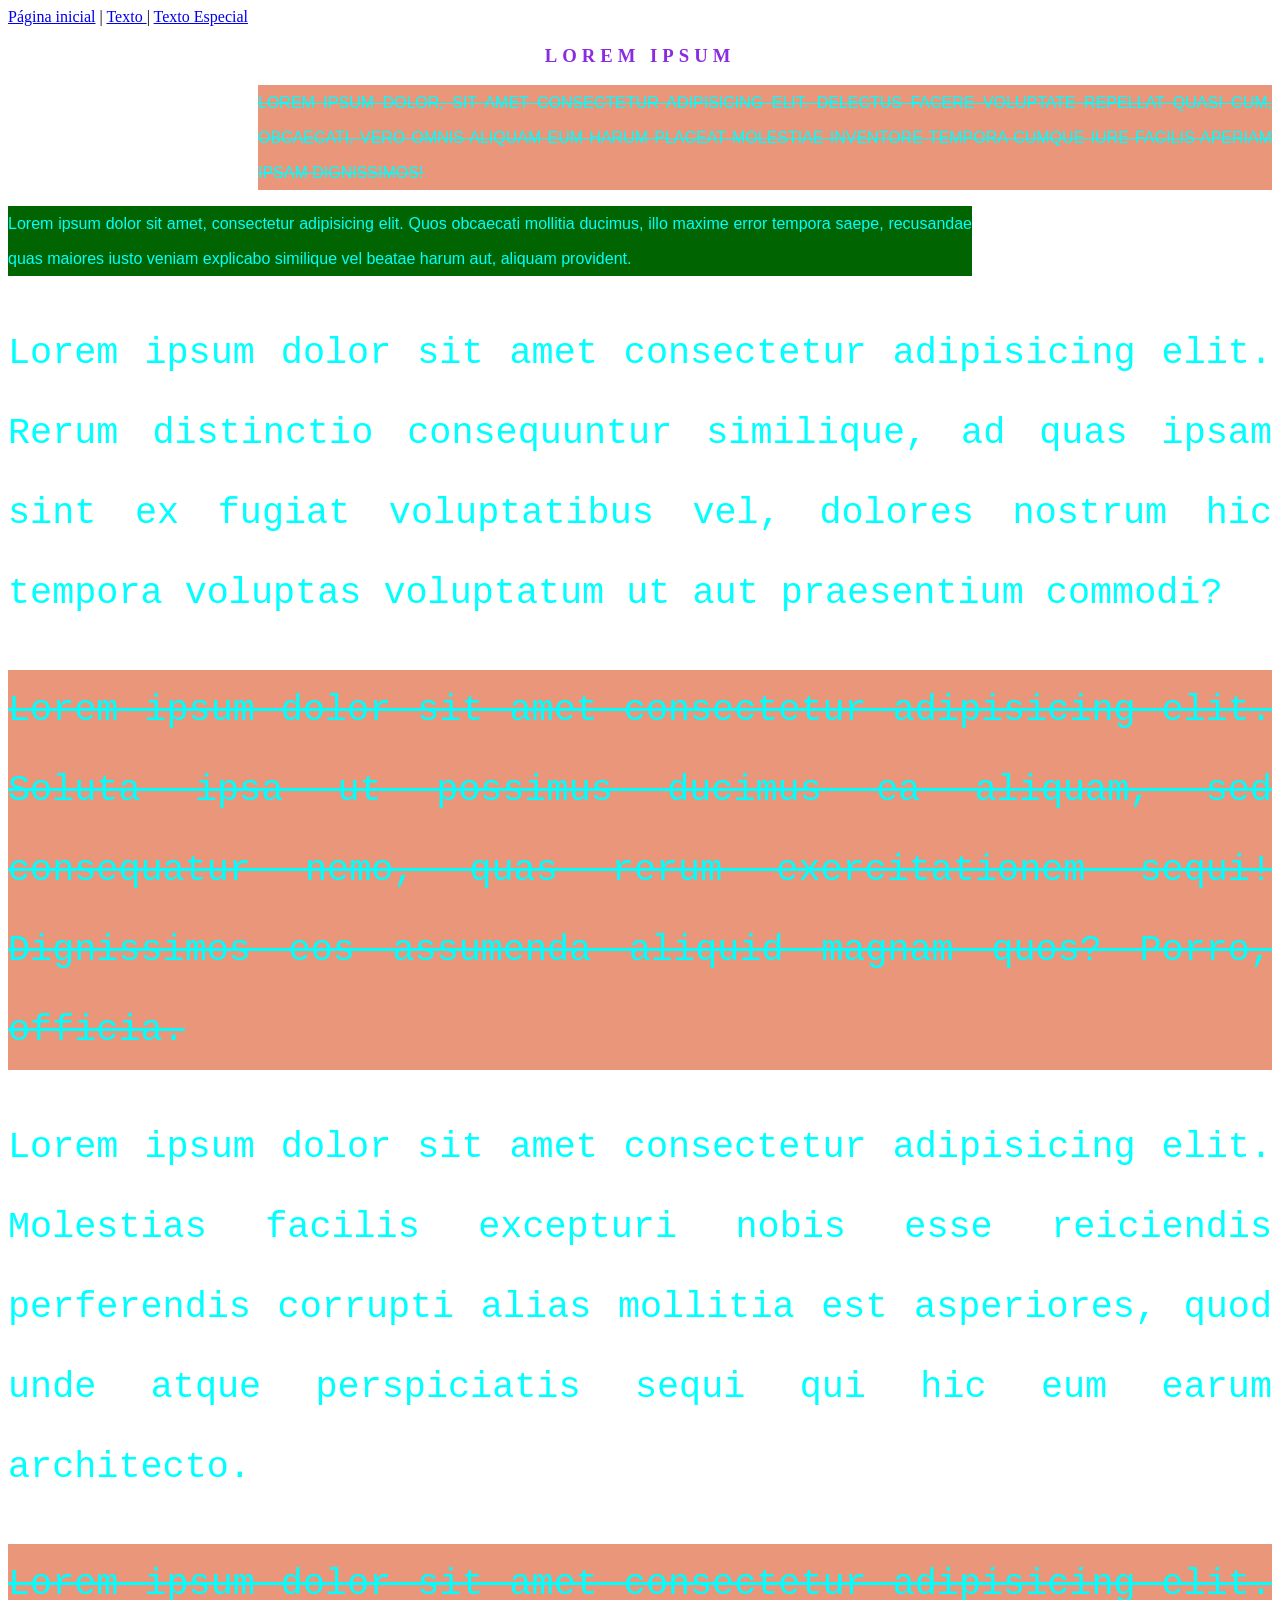
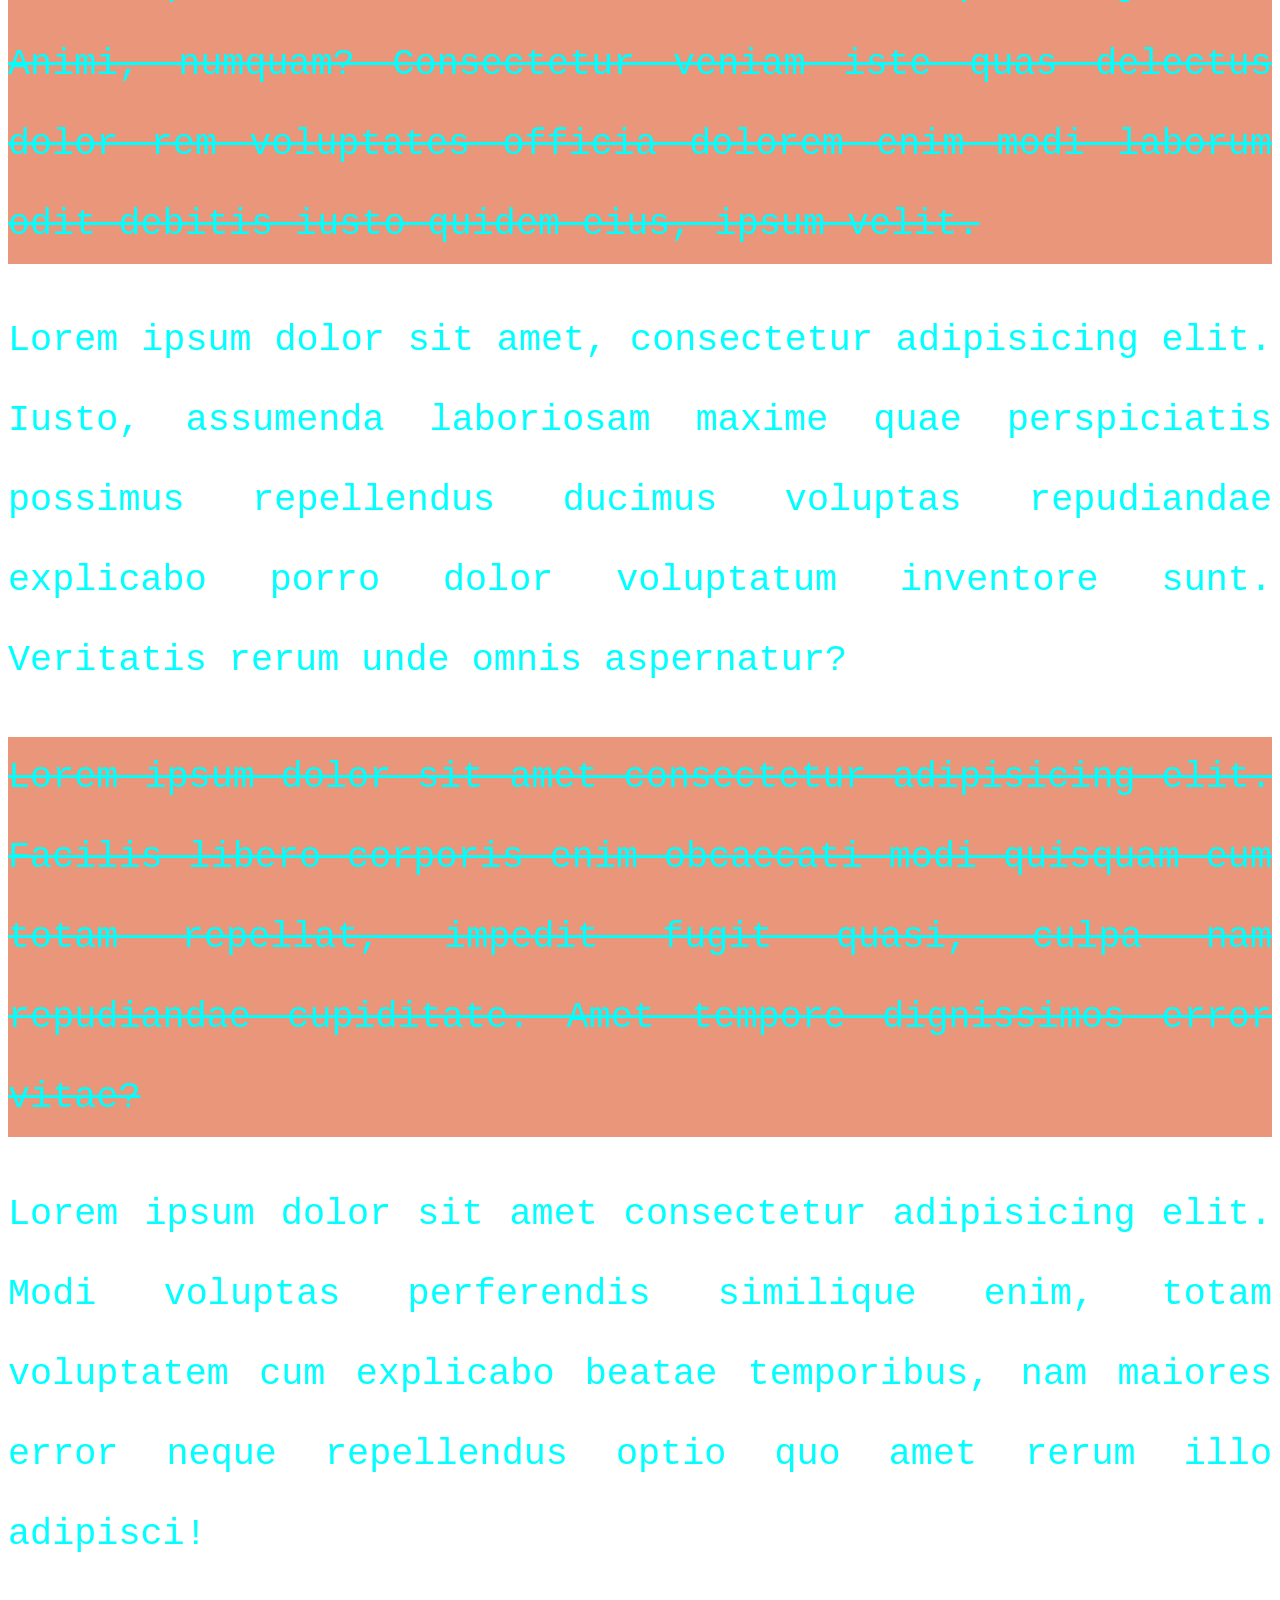
==== index.html @ 1bfa6fa8 "Criado link tex.html para style_text.css" ====
<!DOCTYPE html>
<html lang="pt-br">
<head>
    <meta charset="UTF-8">
    <meta name="viewport" content="width=device-width, initial-scale=1.0">
    <title>Projeto Web - HTML/CSS</title>
    <link rel="stylesheet" href="css/style_text.css">
</head>
<body>
    <div id="geral">
        <a href="../index.html">Página inicial</a> | <a href="/paginas/texto.html"> Texto </a> | <a href="outros/texto_especial.html">Texto Especial</a>
</div>

<div id="texto">
    <h3>Lorem ipsum</h3>

   <p id="paragrafo01" class="parag_especial"> Lorem ipsum dolor, sit amet consectetur adipisicing elit. Delectus facere voluptate repellat quasi cum, obcaecati, vero omnis aliquam eum harum placeat molestiae inventore tempora cumque iure facilis aperiam ipsam dignissimos!</p>
   <p id="paragrafo02"> Lorem ipsum dolor sit amet, consectetur adipisicing elit. Quos obcaecati mollitia ducimus, illo maxime error tempora saepe, recusandae quas maiores iusto veniam explicabo similique vel beatae harum aut, aliquam provident.</p>
   <p class="paragrafos"> Lorem ipsum dolor sit amet consectetur adipisicing elit. Rerum distinctio consequuntur similique, ad quas ipsam sint ex fugiat voluptatibus vel, dolores nostrum hic tempora voluptas voluptatum ut aut praesentium commodi?</p>
   <p class="paragrafos parag_especial"> Lorem ipsum dolor sit amet consectetur adipisicing elit. Soluta ipsa ut possimus ducimus ea aliquam, sed consequatur nemo, quas rerum exercitationem sequi! Dignissimos eos assumenda aliquid magnam quos? Porro, officia.</p>
   <p class="paragrafos"> Lorem ipsum dolor sit amet consectetur adipisicing elit. Molestias facilis excepturi nobis esse reiciendis perferendis corrupti alias mollitia est asperiores, quod unde atque perspiciatis sequi qui hic eum earum architecto.</p>
   <p class="paragrafos parag_especial">Lorem ipsum dolor sit amet consectetur adipisicing elit. Animi, numquam? Consectetur veniam iste quas delectus dolor rem voluptates officia dolorem enim modi laborum odit debitis iusto quidem eius, ipsum velit.</p>
   <p class="paragrafos">Lorem ipsum dolor sit amet, consectetur adipisicing elit. Iusto, assumenda laboriosam maxime quae perspiciatis possimus repellendus ducimus voluptas repudiandae explicabo porro dolor voluptatum inventore sunt. Veritatis rerum unde omnis aspernatur?</p>
   <p class="paragrafos parag_especial">Lorem ipsum dolor sit amet consectetur adipisicing elit. Facilis libero corporis enim obcaecati modi quisquam eum totam repellat, impedit fugit quasi, culpa nam repudiandae cupiditate. Amet tempore dignissimos error vitae?</p>
   <p class="paragrafos">Lorem ipsum dolor sit amet consectetur adipisicing elit. Modi voluptas perferendis similique enim, totam voluptatem cum explicabo beatae temporibus, nam maiores error neque repellendus optio quo amet rerum illo adipisci!</p>

</body>
</html>
---- css/style_text.css ----
/*
seletor{
propriedade: valor;
propriedade: valor;

}
*/

h3 {
    text-align: center;
    text-transform: uppercase;
    letter-spacing: 5px;
    color: blueviolet;
}

p {
    font-family: Helvetica;
    text-align: justify;
    line-height: 35px;
    color: aqua;
}

#paragrafo01{
    margin-left: 250px;
    text-transform: uppercase;
}

#paragrafo02{
    margin-right: 300px;
    background-color: darkgreen;
}

.paragrafos {
    font-family: 'Courier New', Courier;
    font-size: 2.3em;
    line-height: 80px;
}

.parag_especial {
    text-decoration: line-through;
    background-color: darksalmon;
}
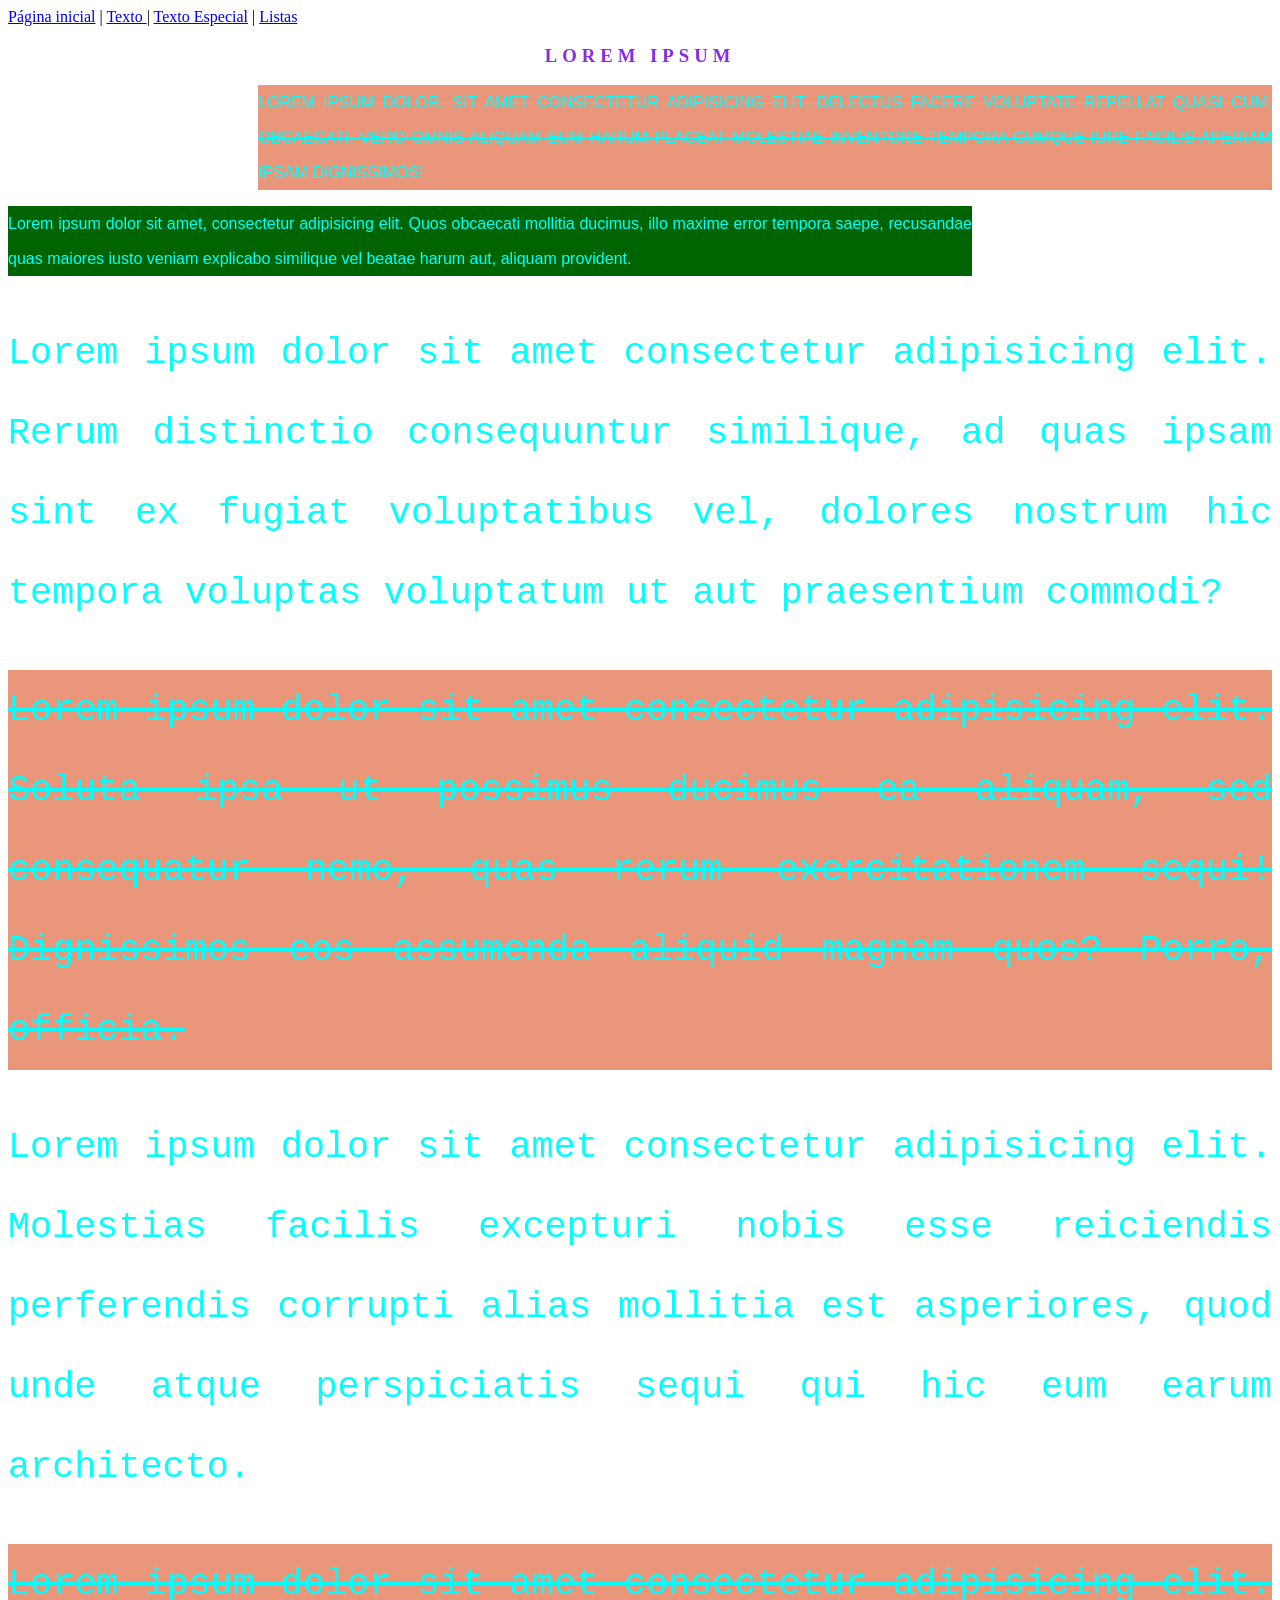
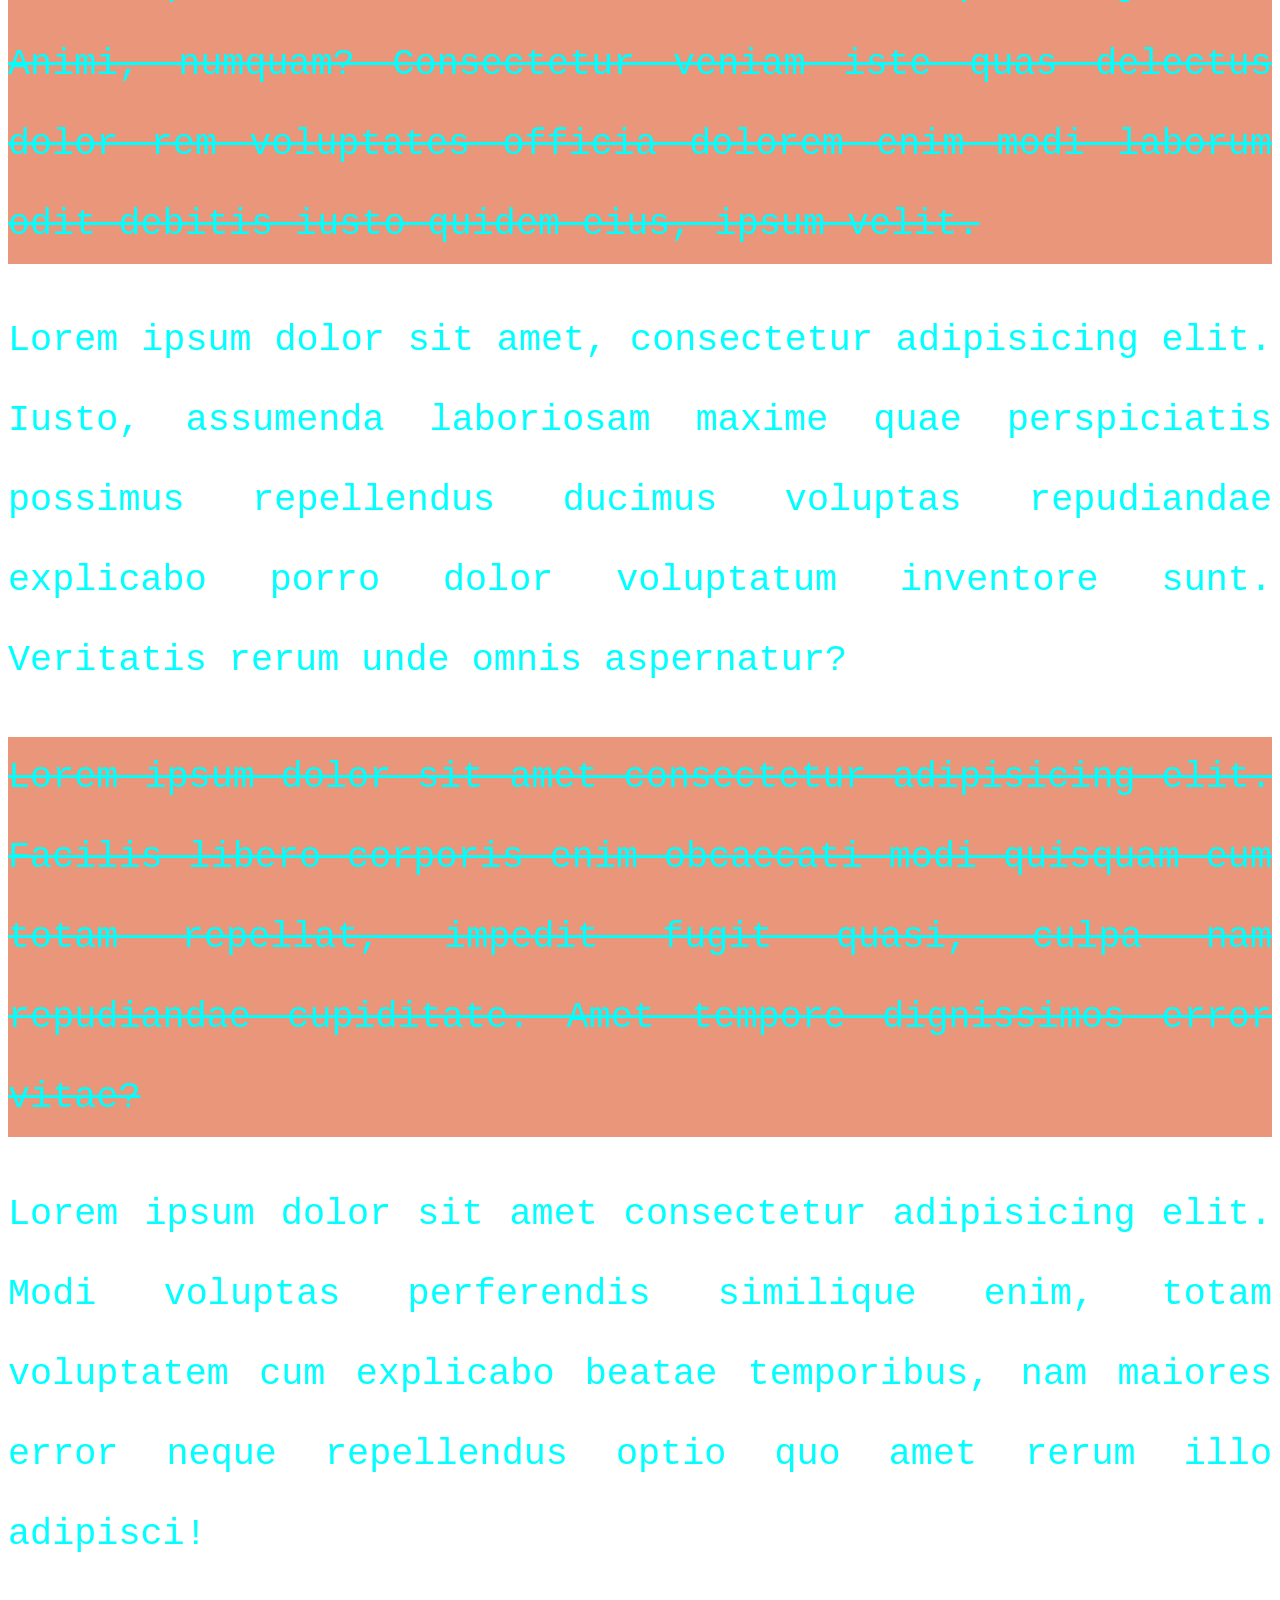
==== commit 92612ec7: "Configurado as listas" ====
--- a/index.html
+++ b/index.html
@@ -8,7 +8,7 @@
 </head>
 <body>
     <div id="geral">
-        <a href="../index.html">Página inicial</a> | <a href="/paginas/texto.html"> Texto </a> | <a href="outros/texto_especial.html">Texto Especial</a>
+        <a href="../index.html">Página inicial</a> | <a href="/paginas/texto.html"> Texto </a> | <a href="outros/texto_especial.html">Texto Especial</a> | <a href="paginas/listas.html">Listas</a>
 </div>
 
 <div id="texto">
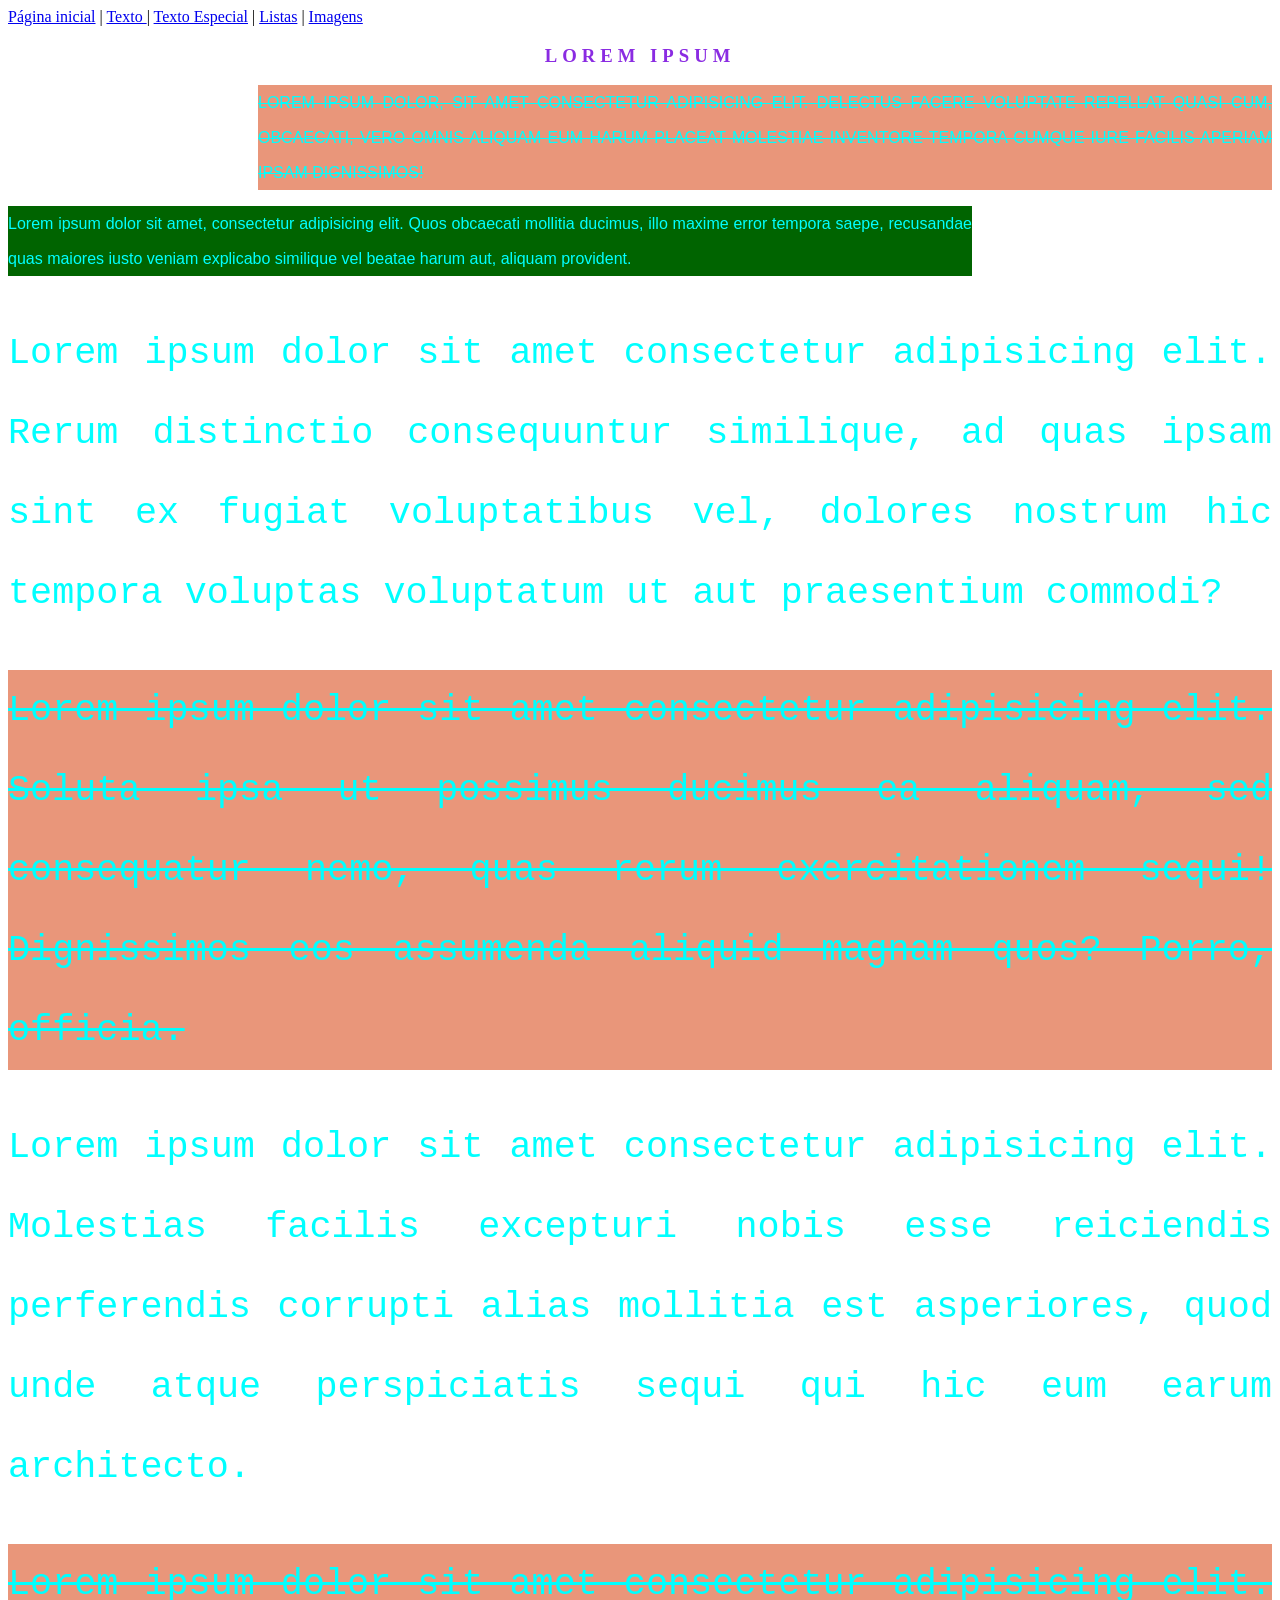
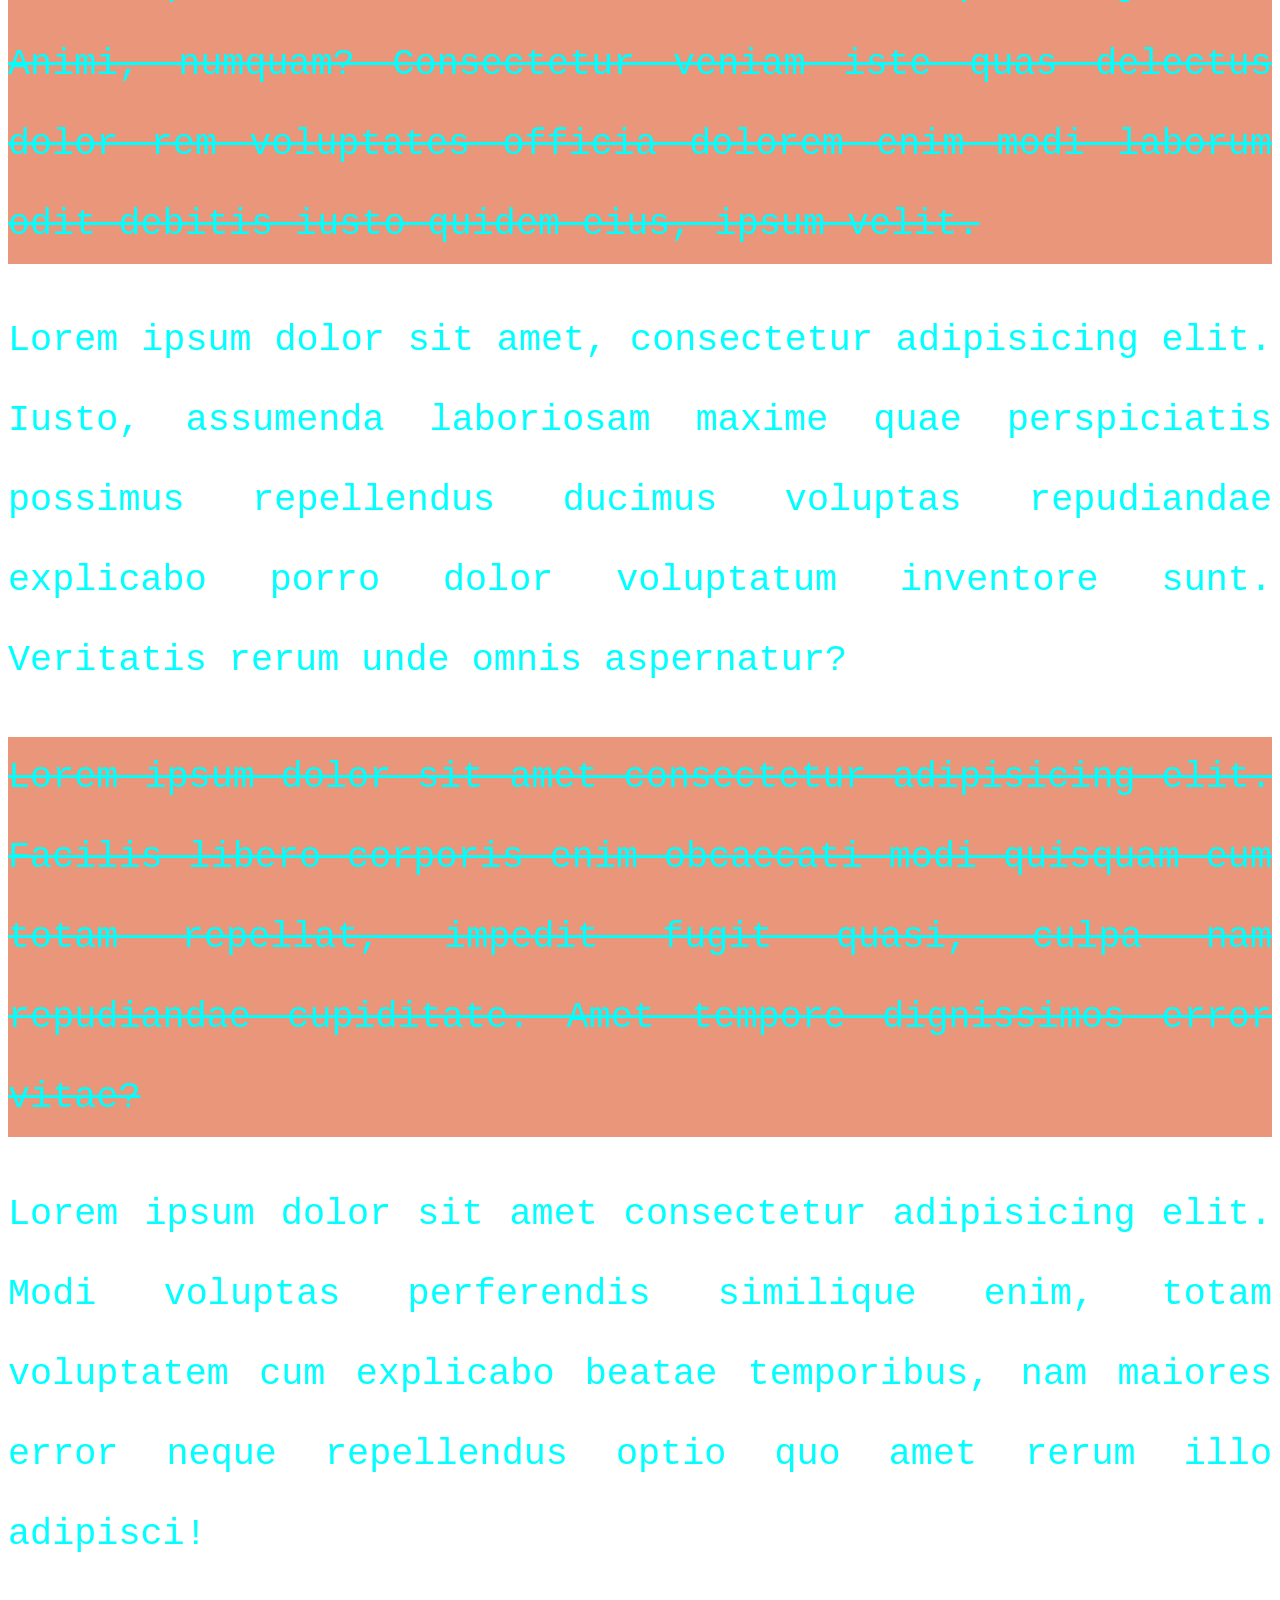
==== commit fba181af: "Linkado o arquivo formulario.html com o arquivo style_formulario.css" ====
--- a/index.html
+++ b/index.html
@@ -8,7 +8,7 @@
 </head>
 <body>
     <div id="geral">
-        <a href="../index.html">Página inicial</a> | <a href="/paginas/texto.html"> Texto </a> | <a href="outros/texto_especial.html">Texto Especial</a> | <a href="paginas/listas.html">Listas</a>
+        <a href="index.html">Página inicial</a> | <a href="/paginas/texto.html"> Texto </a> | <a href="paginas/outros/texto_especial.html">Texto Especial</a> | <a href="paginas/listas.html">Listas</a> | <a href="paginas/imagens.html">Imagens</a>
 </div>
 
 <div id="texto">
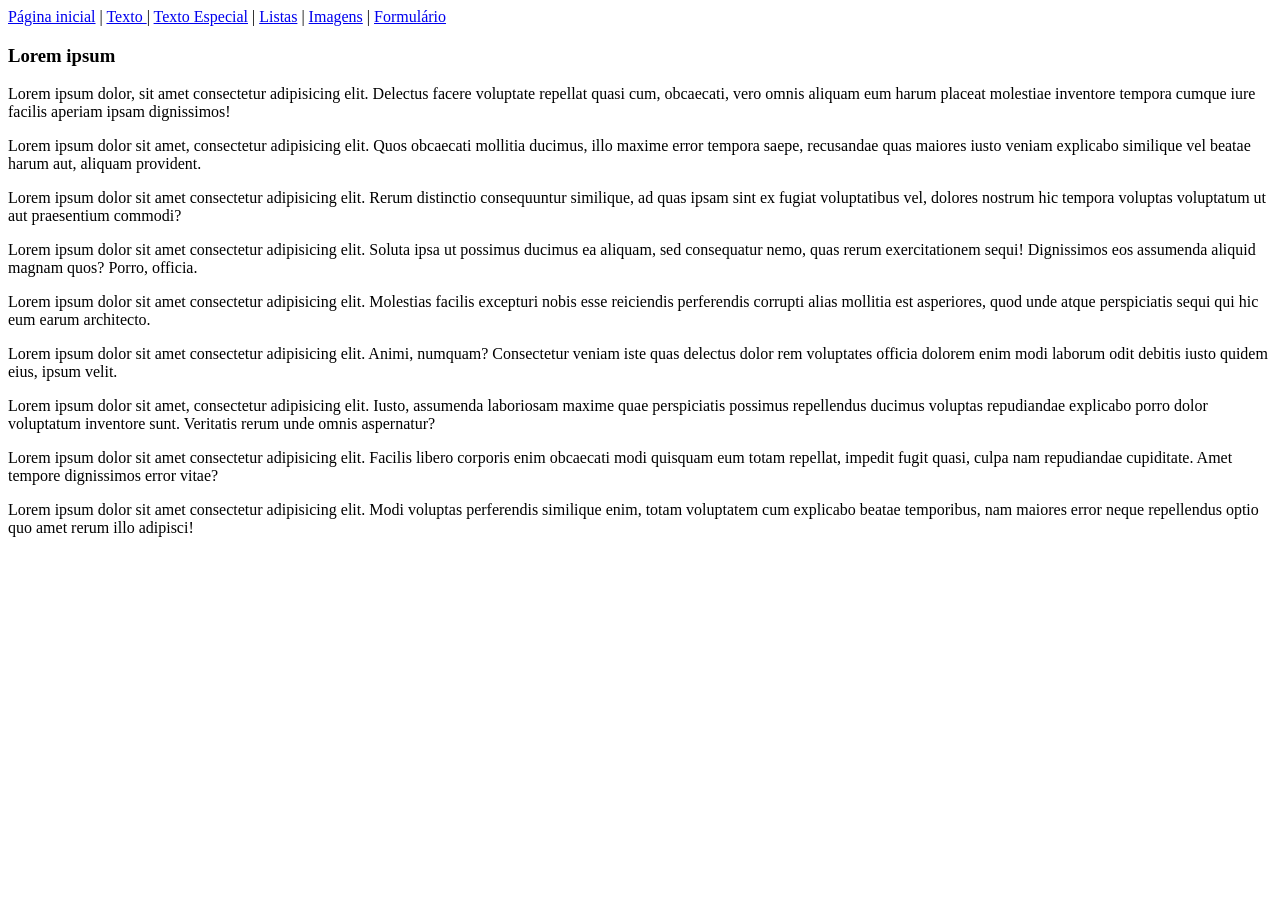
==== commit f13cb7f9: "Adicionado um icone programador.icone.sgv para site" ====
--- a/index.html
+++ b/index.html
@@ -4,11 +4,12 @@
     <meta charset="UTF-8">
     <meta name="viewport" content="width=device-width, initial-scale=1.0">
     <title>Projeto Web - HTML/CSS</title>
-    <link rel="stylesheet" href="css/style_text.css">
+    <link rel=ref="short icon" href="imagens/programador.icone.svg" type="image/x-icon">
+   
 </head>
 <body>
     <div id="geral">
-        <a href="index.html">Página inicial</a> | <a href="/paginas/texto.html"> Texto </a> | <a href="paginas/outros/texto_especial.html">Texto Especial</a> | <a href="paginas/listas.html">Listas</a> | <a href="paginas/imagens.html">Imagens</a>
+        <a href="../index.html">Página inicial</a> | <a href="/paginas/texto.html"> Texto </a> | <a href="paginas/outros/texto_especial.html">Texto Especial</a> | <a href="paginas/listas.html">Listas</a> | <a href="paginas/imagens.html">Imagens</a> | <a href="formulario.html">Formulário</a>
 </div>
 
 <div id="texto">
